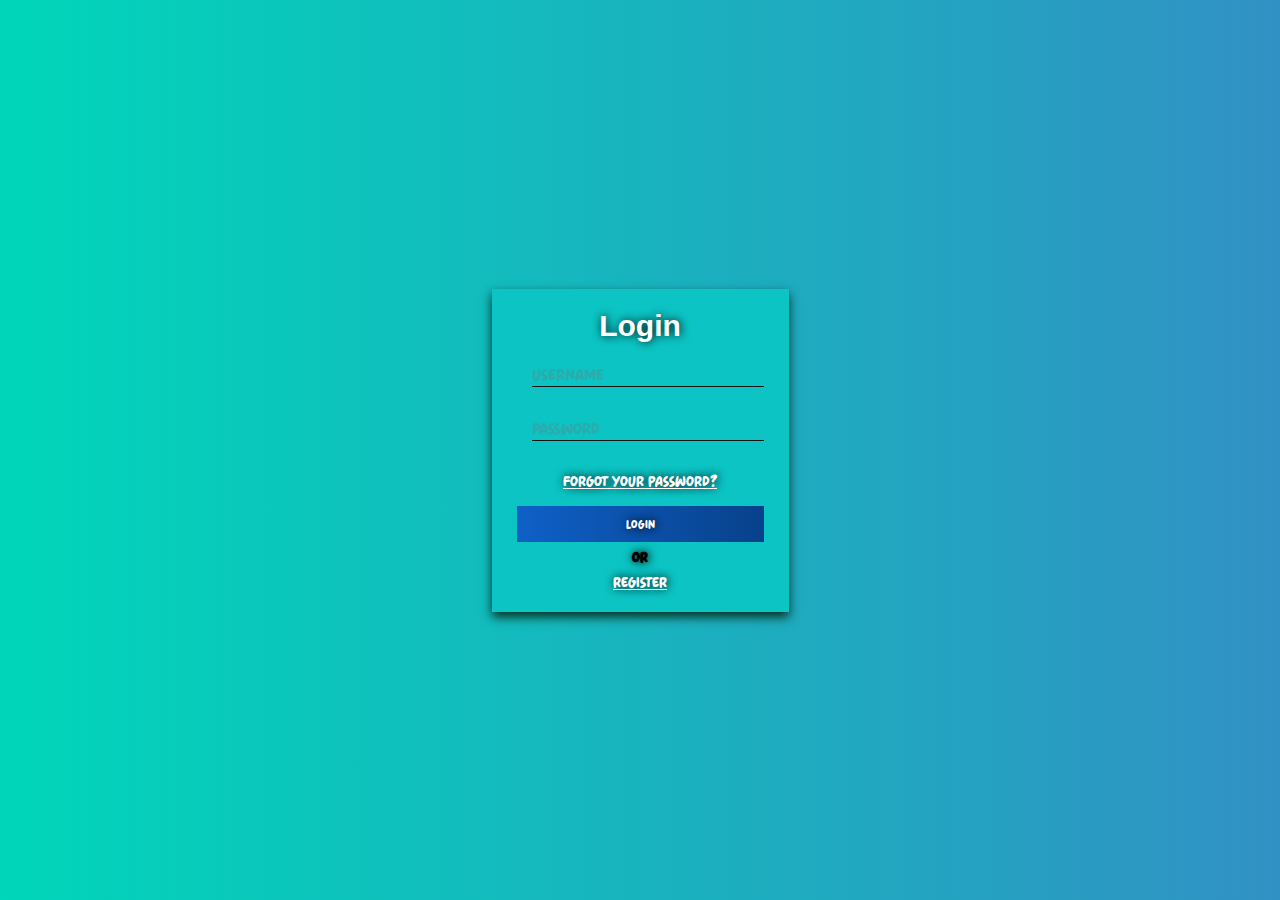
==== index.html @ 3a638139 "mi primera vez ahhh" ====
<!DOCTYPE html>
<html lang="en">
  <head>
    <meta charset="UTF-8" />
    <meta name="viewport" content="width=device-width, initial-scale=1.0" />
    <title>Document</title>
    <link rel="stylesheet" href="styles.css" />
    <link
      rel="stylesheet"
      href="https://cdnjs.cloudflare.com/ajax/libs/font-awesome/6.4.2/css/all.min.css"
      integrity="sha512-z3gLpd7yknf1YoNbCzqRKc4qyor8gaKU1qmn+CShxbuBusANI9QpRohGBreCFkKxLhei6S9CQXFEbbKuqLg0DA=="
      crossorigin="anonymous"
      referrerpolicy="no-referrer"
    />
  </head>
  <body>
    <script src="main.js"></script>
    <form action="">
      <h1 class="login">Login</h1>
      <label>
        <i class="fa-regular fa-user"></i>
        <input placeholder="username" type="text" id="username" />
      </label>
      <label>
        <i class="fa-solid fa-lock"></i>
        <input placeholder="password" type="password" id="password" />
      </label>
      <a href="fyp.html" class="link">Forgot your password?</a>
      <button id="button">Login</button>
      <h4 class = "oo">or</h4>
      <a href="register.html" class="register">Register</a>
    </form>

   
    
    <script src="login.js"></script>
  </body>
</html>
---- styles.css ----
@font-face {
  font-family: Frozenflare;
  src: url(Frozenflare.otf)
}

* {

  margin: 0;
  padding: 0;
  box-sizing: border-box;
  font-family: sans-serif;
}

.topheader {
  font-family: Frozenflare;
  center
}


body {

  display: flex;
  align-items: center;
  justify-content: center;
  min-height: 100vh;
  background: linear-gradient(to right, #00D6B9, #3191c4);
}

form {

  display: flex;
  flex-direction: column;
  background-color: #0cc4c4;
  text-align: center;
  padding: 20px 25px;
  box-shadow: 0 5px 10px #023020;
}

form .login {
  color: #FFFFFF;
  text-shadow: rgb(0, 0, 0) 1px 0 10px;
  font-size: 30px;
  font-weight: 700;
  margin-bottom: 20px;
}

form label {
  margin-bottom: 20px;
}

form label .fa-regular {
  text-shadow: rgb(0, 0, 0) 1px 0 10px;
  font-size: 20px;
  color: #FFFFFF;
  margin-right: 15px;
}

form label .fa-solid {
  text-shadow: rgb(0, 0, 0) 1px 0 10px;
  font-size: 20px;
  color: #FFFFFF;
  margin-right: 15px;
}

form label input {

  outline: none;
  border: none;
  color: #ffffff;
  border-bottom: solid 1px #121313;
  padding: 10 15px;
  font-size: 18px;
  background: none;
  margin-bottom: 10px;
}

form label input::placeholder {
  font-family: Frozenflare;
  opacity: 0.3;
  color: rgba(37, 37, 37, 0, 5);
}

form .link {
  text-shadow: rgb(0, 0, 0) 1px 0 10px;
  font-family: Frozenflare;
  color: #ffffff;
  margin-bottom: 15px;
  font-weight: 450;

}

form button {
  font-family: Frozenflare;
  opacity: 0, 1;
  color: #fff;
  border: none;
  background: linear-gradient(to right, #0f60c7, #07418b);
  text-shadow: rgb(0, 0, 0) 1px 0 10px;
  padding: 10px 15px;
  cursor: pointer;
  font-size: 15;
}

form .dos {
  padding: 160px 15% 120px;

}

form .oo {
  text-shadow: rgb(0, 0, 0) 1px 0 10px;
  font-family: Frozenflare;
  margin-bottom: 5px;
  margin-top: 5px
}

form .register {
  text-shadow: rgb(0, 0, 0) 1px 0 10px;
  font-family: Frozenflare;
  color: #FFFFFF
}

/*    
}

form register {
    display: flex;
    flex-direction: column;
    align-items: center;
}

form register {
    flex-direction:  column;
    /*justify-content: center;/
        display: flex;
       align-items: center;
       
       gap: ;
    
  /*   /*/
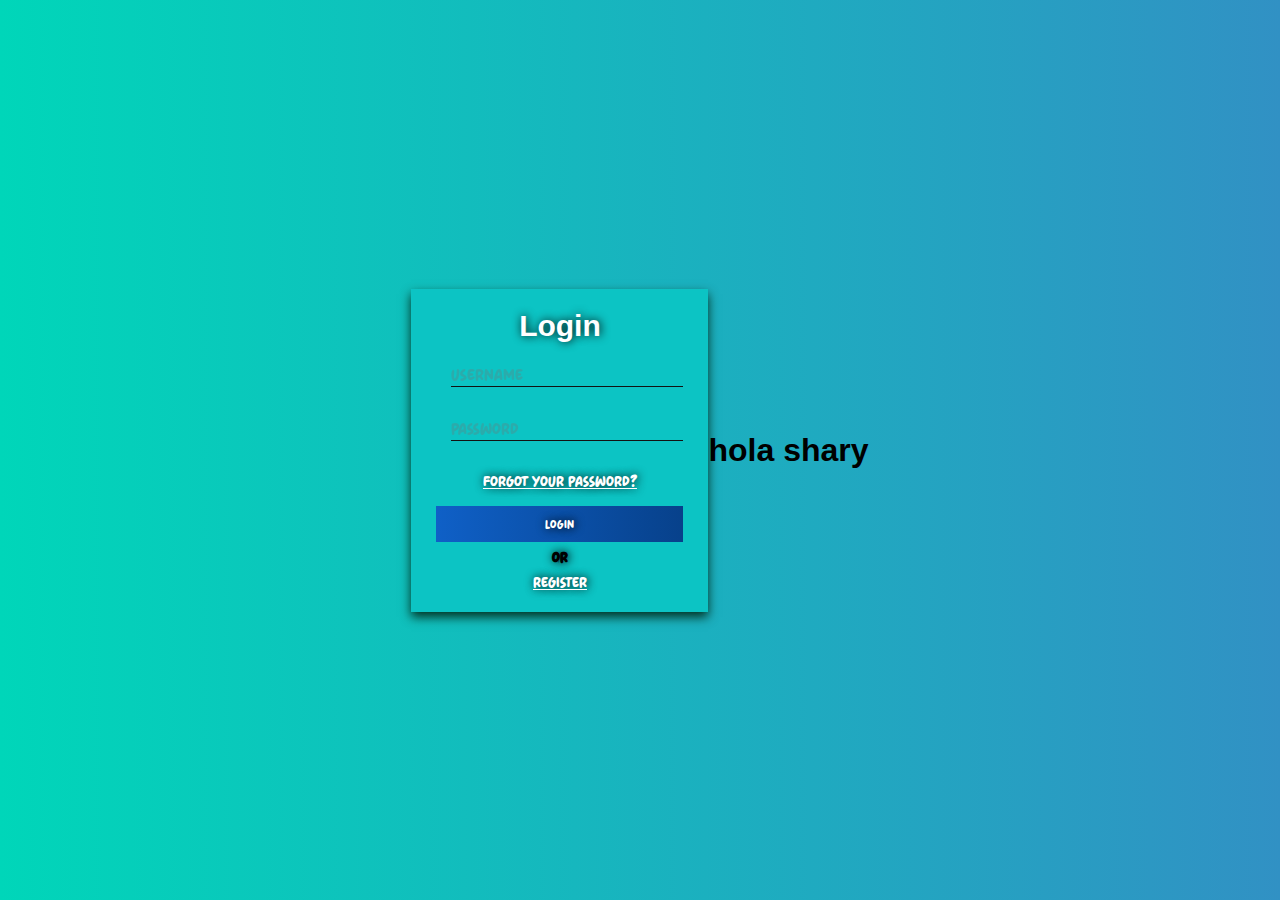
==== commit 264c79b3: "Update index.html" ====
--- a/index.html
+++ b/index.html
@@ -31,7 +31,7 @@
       <a href="register.html" class="register">Register</a>
     </form>
 
-   
+   <h1> hola shary</h1>
     
     <script src="login.js"></script>
   </body>
